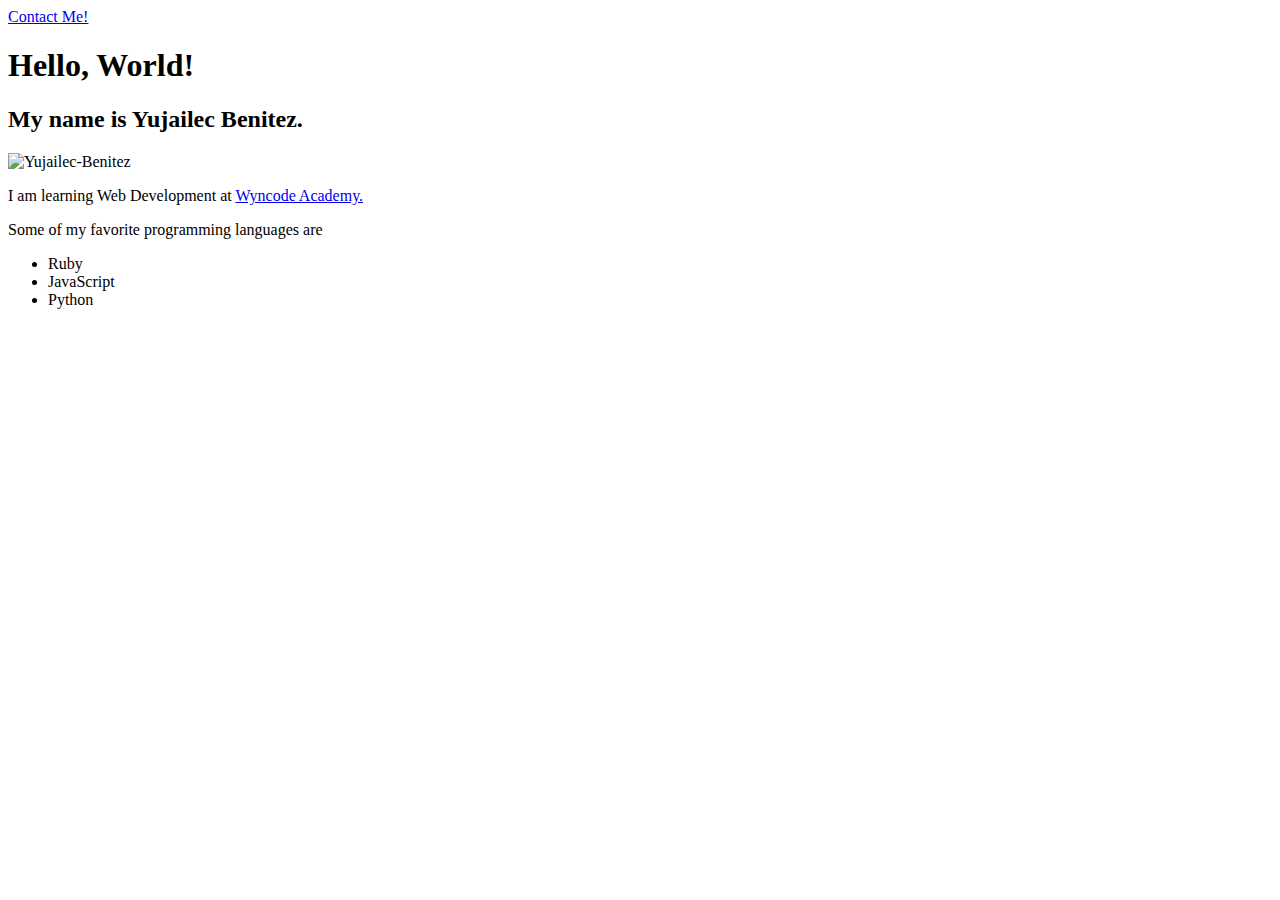
==== index.html @ c7ac5cd5 "added contact form" ====
<!DOCTYPE HTML>

<html lang = "en">
  <head>
    <meta charset ="utf-8">
    <title>All About Me!!!</title>
  </head>
  <body>
    <nav>
      <a href="contact.html">Contact Me!</a>
    </nav>
    <h1>Hello, World!</h1>
    <h2>My name is Yujailec Benitez.</h2>
  <img
    src="me.jpg"
    alt="Yujailec-Benitez"
    width="250"
    height="250"
  />
  <p>I am learning Web Development at
    <!-- target _blank means tje link will open in its own tab -->
    <a href="https://wyncode.co" target="_blank">
      Wyncode Academy.
    </a>
  </p>
  <div>
    Some of my favorite programming languages are
    <ul>
      <li>Ruby</li>
      <li>JavaScript</li>
      <li>Python</li>
    </ul>
  </div>
  </body>
</html>
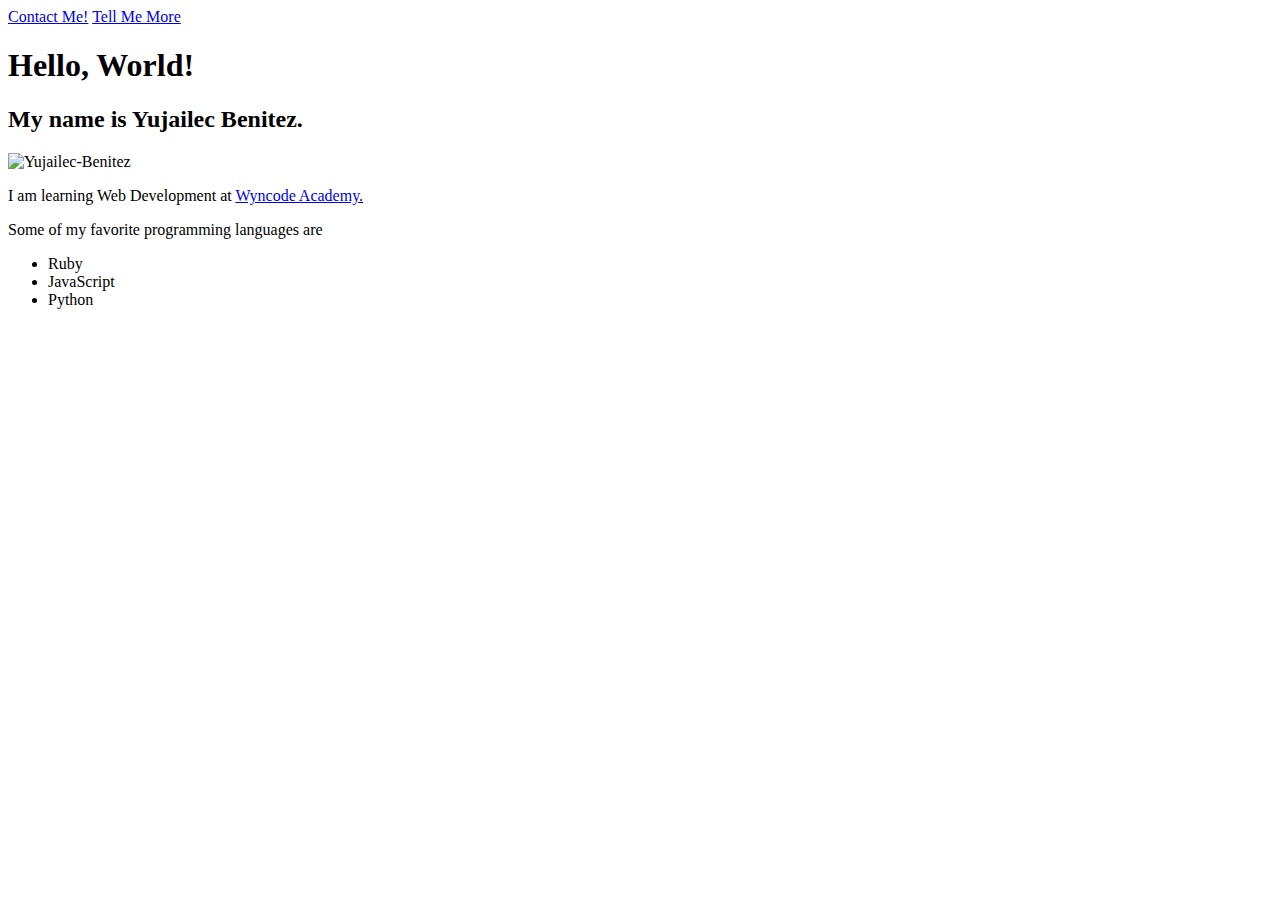
==== commit f4f50d5f: "tell_me_more" ====
--- a/index.html
+++ b/index.html
@@ -8,7 +8,9 @@
   <body>
     <nav>
       <a href="contact.html">Contact Me!</a>
+      <a href="tell_me_more.html"> Tell Me More </a>
     </nav>
+  
     <h1>Hello, World!</h1>
     <h2>My name is Yujailec Benitez.</h2>
   <img
@@ -18,7 +20,7 @@
     height="250"
   />
   <p>I am learning Web Development at
-    <!-- target _blank means tje link will open in its own tab -->
+    <!-- target _blank means the link will open in its own tab -->
     <a href="https://wyncode.co" target="_blank">
       Wyncode Academy.
     </a>
